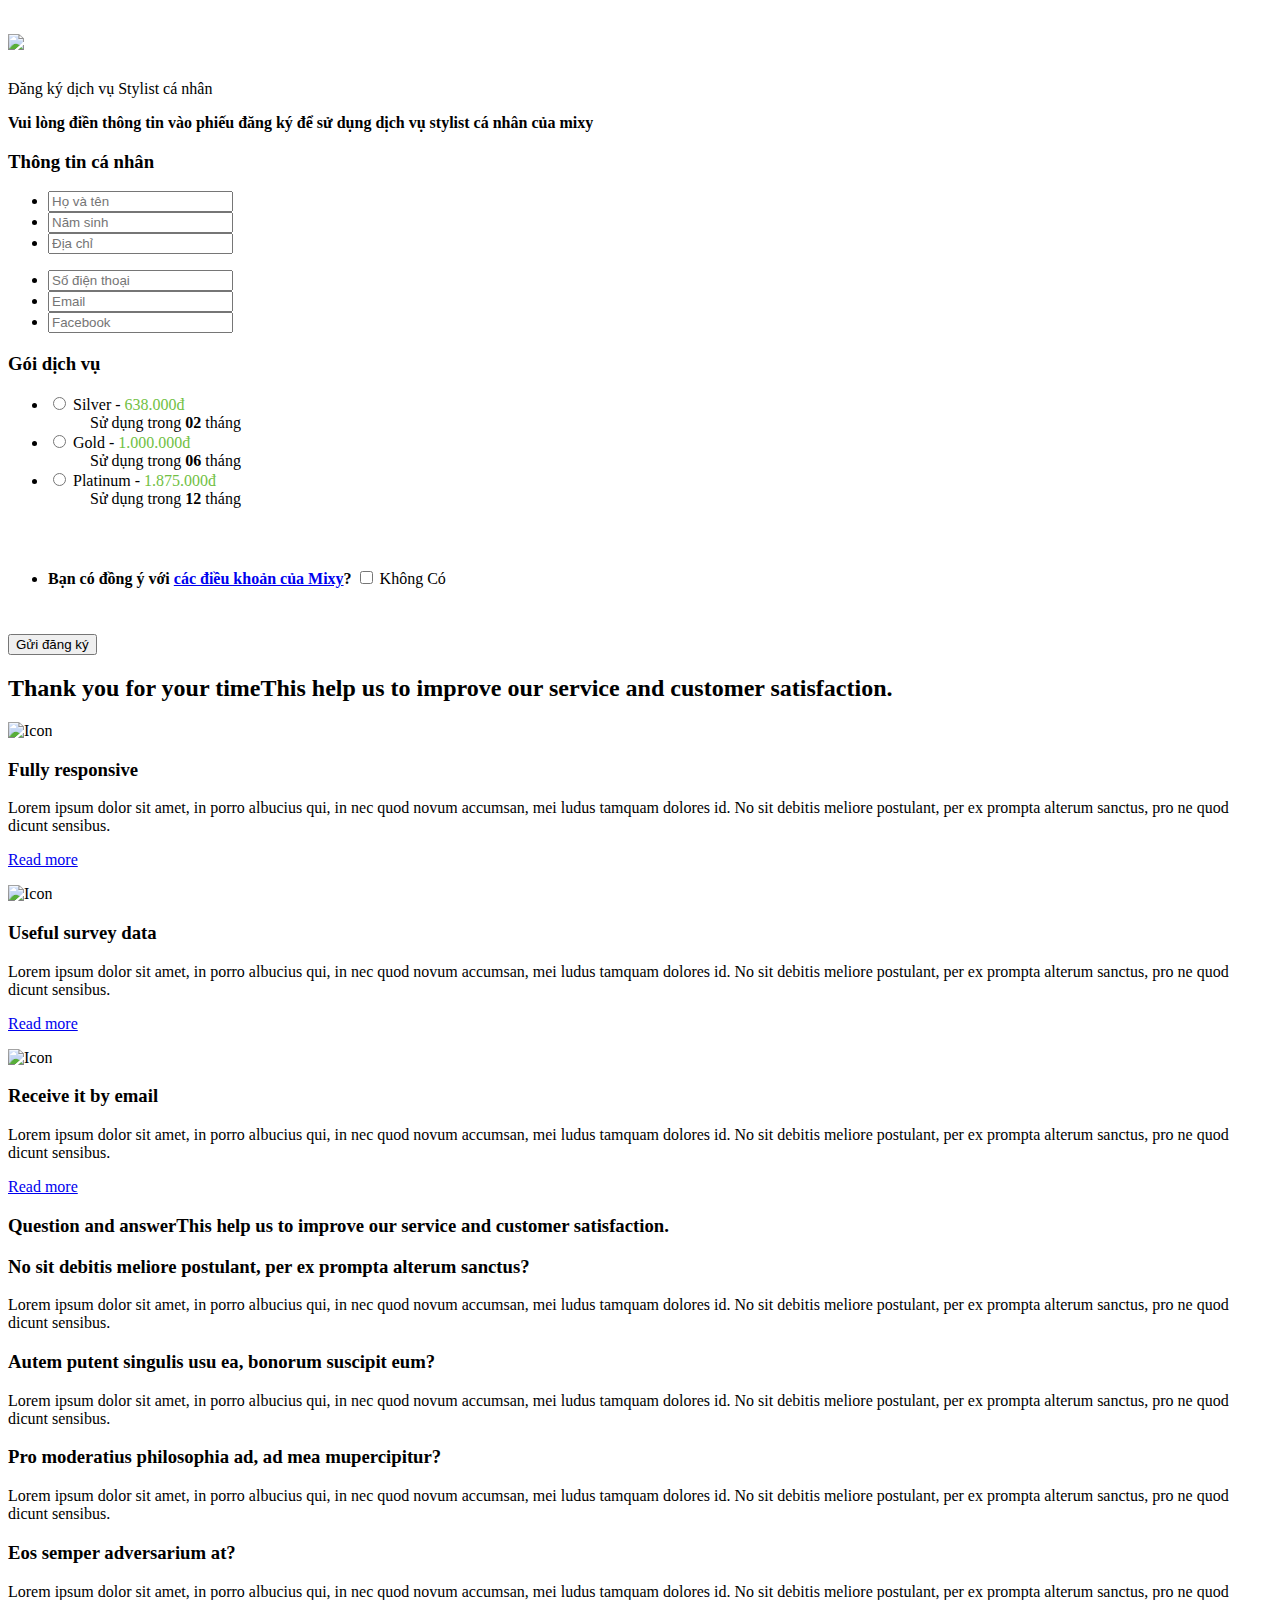
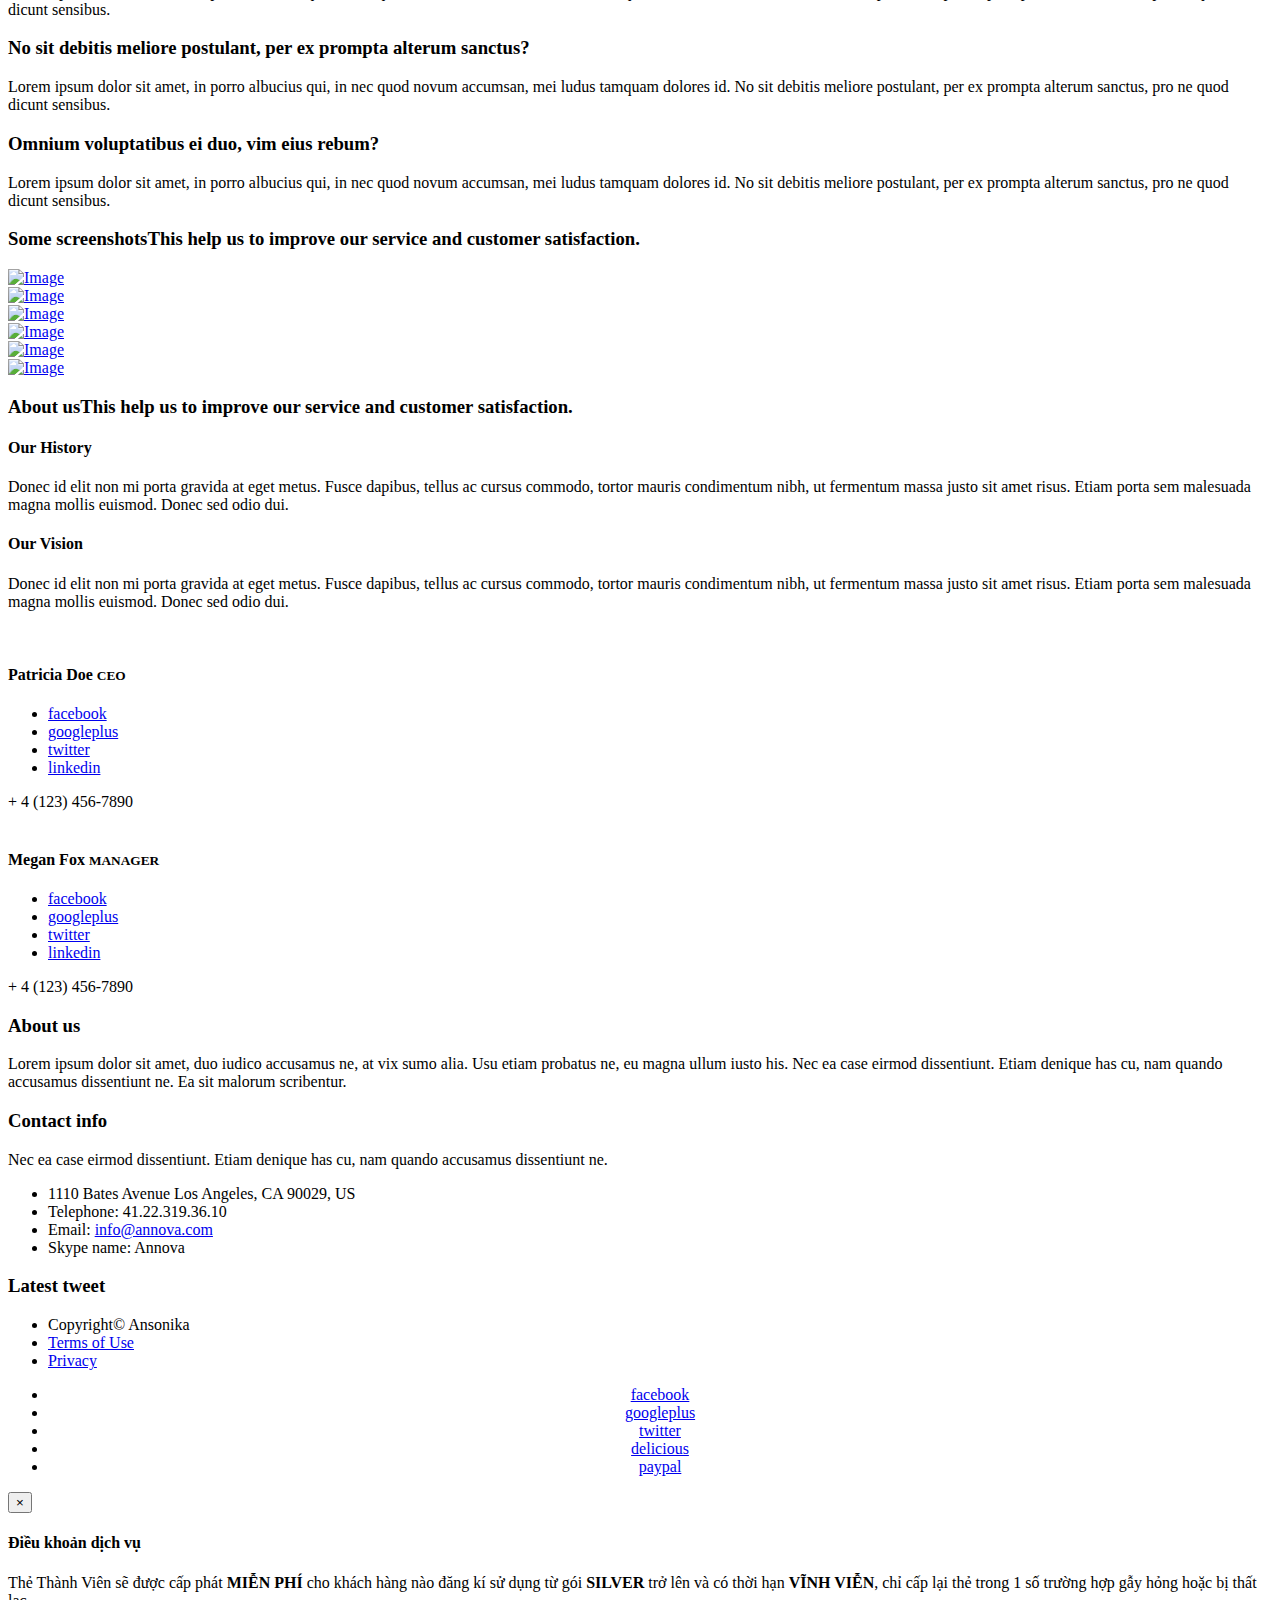
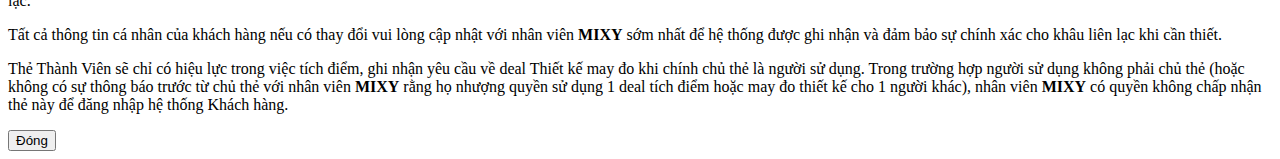
==== ps/index.html @ 6871afe8 "updated field name attribute" ====
<!DOCTYPE html>
<!--[if IE 8 ]><html class="ie ie8" lang="en"> <![endif]-->
<!--[if IE 9 ]><html class="ie ie9" lang="en"> <![endif]-->
<html lang="en">
<!--<![endif]-->
<head>

<!-- Basic Page Needs -->
<meta charset="utf-8">
<title>Mixy Personal Stylist Service</title>
<meta name="description" content="">
<meta name="author" content="Ansonika">

<!-- Favicons-->
<link rel="shortcut icon" href="img/favicon.ico" type="image/x-icon"/>
<link rel="apple-touch-icon" type="image/x-icon" href="img/apple-touch-icon-57x57-precomposed.png">
<link rel="apple-touch-icon" type="image/x-icon" sizes="72x72" href="img/apple-touch-icon-72x72-precomposed.png">
<link rel="apple-touch-icon" type="image/x-icon" sizes="114x114" href="img/apple-touch-icon-114x114-precomposed.png">
<link rel="apple-touch-icon" type="image/x-icon" sizes="144x144" href="img/apple-touch-icon-144x144-precomposed.png">

<!-- Mobile Specific Metas -->
<meta name="viewport" content="width=device-width, initial-scale=1.0">

<!-- CSS -->
<link href="css/bootstrap.css" rel="stylesheet">
<link href="css/style.css" rel="stylesheet">
<link href="font-awesome/css/font-awesome.css" rel="stylesheet" >
<link href="css/socialize-bookmarks.css" rel="stylesheet">
<link href="js/fancybox/source/jquery.fancybox.css" rel="stylesheet">
<link href="check_radio/skins/square/aero.css" rel="stylesheet">

<!-- Toggle Switch -->
<link rel="stylesheet" href="css/jquery.switch.css">

<!-- Owl Carousel Assets -->
<link href="css/owl.carousel.css" rel="stylesheet">
<link href="css/owl.theme.css" rel="stylesheet">

<!-- Google web font -->
<link href='http://fonts.googleapis.com/css?family=Open+Sans:400,600,700,800,300' rel='stylesheet' type='text/css'>

<!--[if lt IE 9]>
<script src="http://html5shim.googlecode.com/svn/trunk/html5.js"></script>
<![endif]-->

<!-- Jquery -->
<script src="js/jquery-1.10.2.min.js"></script>
<script src="js/jquery-ui-1.8.22.min.js"></script>

<!-- Wizard-->
<script src="js/jquery.wizard.js"></script>

<!-- Radio and checkbox styles -->
<script src="check_radio/check.min.js"></script>

<!-- HTML5 and CSS3-in older browsers-->
<script src="js/modernizr.custom.17475.js"></script>

<!-- Support media queries for IE8 -->
<script src="js/respond.min.js"></script>
<script type="text/javascript">
  var _gaq = _gaq || [];
  _gaq.push(['_setAccount', 'UA-11097556-8']);
  _gaq.push(['_trackPageview']);

  (function() {
    var ga = document.createElement('script'); ga.type = 'text/javascript'; ga.async = true;
    ga.src = ('https:' == document.location.protocol ? 'https://ssl' : 'http://www') + '.google-analytics.com/ga.js';
    var s = document.getElementsByTagName('script')[0]; s.parentNode.insertBefore(ga, s);
  })();
</script>

</head>

<body>

<section id="top-area">
	
        	
            <div class="container">
             <div class="row">
                 <div class="col-md-12 main-title">
                 <h1><img src="img/logo.png"></h1>
                <p>Đăng ký dịch vụ Stylist cá nhân</p>
                </div>
       		</div>
            </div>
 </section>   

<section class="container" id="main">

<!-- Start Survey container -->
<div id="survey_container">

	<div id="top-wizard">
		<strong>Vui lòng điền thông tin vào phiếu đăng ký để sử dụng dịch vụ stylist cá nhân của mixy</strong>
		<!-- <div id="progressbar"></div> -->
		<div class="shadow"></div>
	</div><!-- end top-wizard -->
    
	<form name="mixy-form" action="http://formspree.io/info@mixy.vn" method="POST">
		<input type="hidden" name="_subject" value="Đăng ký dịch vụ Stylist cá nhân" />
		<input type="text" name="_gotcha" style="display:none" />
		<div id="middle-wizard">
			<div class="mixy-step">
				<div class="row">
					<h3 class="col-md-10">Thông tin cá nhân</h3>
					<div class="col-md-6">
						<ul class="data-list">
							<li>
								<input type="text" name="Họ và tên" class="required form-control" placeholder="Họ và tên">
							</li>
							<li>
								<input type="number" name="yearOfBirth" class="required form-control" placeholder="Năm sinh">
							</li>
							<li>
								<input type="text" name="address" class="required form-control" placeholder="Địa chỉ">
							</li>
						</ul>
					</div><!-- end col-md-6 -->
                    
					<div class="col-md-6">
						<ul class="data-list">
							<li>
								<input type="text" name="phoneNumber" class="required form-control" placeholder="Số điện thoại">
							</li>
							<li>
								<input type="email" name="email" class="required form-control" placeholder="Email">
							</li>
							<li>
								<input type="text" name="facebook" class="required form-control" placeholder="Facebook">
							</li>
						</ul>
					</div><!-- end col-md-6 -->
				</div><!-- end row -->

				<div class="row" style="margin-top:20px">
					<h3 class="col-md-10">Gói dịch vụ</h3>
					<div class="col-md-12">
						<ul class="data-list floated clearfix" id="package-picker">
							<li>
								<input name="package" type="radio" class="required check_radio" value="SILVER">
								<label class="label_gender"> Silver - <span style="color:#71bf44">638.000đ</span></label>
								<br/>
								<span style="margin-left:42px">Sử dụng trong <strong>02</strong> tháng</span>
							</li>
							<li>
								<input name="package" type="radio" class="required check_radio" value="GOLD">
								<label class="label_gender"> Gold - <span style="color:#71bf44">1.000.000đ</span></label>
								<br/>
								<span style="margin-left:42px">Sử dụng trong <strong>06</strong> tháng</span>
							</li>
							<li>
								<input name="package" type="radio" class="required check_radio" value="PLATINUM">
								<label class="label_gender"> Platinum - <span style="color:#71bf44">1.875.000đ</span></label>
								<br/>
								<span style="margin-left:42px">Sử dụng trong <strong>12</strong> tháng</span>
							</li>
						</ul>
					</div>
				</div><!-- end row -->
                
				<div class="row" style="margin-top:60px">
					<div class="col-md-6 col-md-offset-3">
						<ul class="data-list" id="terms">
							<li>
                            <strong>Bạn có đồng ý với <a href="#" data-toggle="modal" data-target="#terms-txt">các điều khoản của Mixy</a>?</strong>
                            <label class="switch-light switch-ios ">
                                    <input type="checkbox" name="terms" class="required fix_ie8" value="yes">
                                    <span>
                                        <span class="ie8_hide">Không</span>
                                        <span>Có</span>
                                    </span>
                                    <a></a>
                                </label>
							</li>
						</ul>
					</div>
				</div>

				<div class="row" id="complete">
					<div class="col-md-12">
						<button type="button" name="submit-mixy-form" class="button" style="margin-top:30px">Gửi đăng ký</button>
					</div>
				</div><!-- end submit step -->
                
			</div><!-- end step-->
            
		</div><!-- end middle-wizard -->
	</form>
    
</div><!-- end Survey container -->

<div class="row">
	<div class="col-md-12">
		<h2>Thank you for your time<span>This help us to improve our service and customer satisfaction.</span></h2>
	</div>
</div><!-- end row -->

<div class="row">

	<div class="col-md-4 col-sm-4 add_bottom_30 box">
		<p><img src="img/icon-1.png" alt="Icon"></p>
		<h3>Fully responsive</h3>
		<p>
			Lorem ipsum dolor sit amet, in porro albucius qui, in nec quod novum accumsan, mei ludus tamquam dolores id. No sit debitis meliore postulant, per ex prompta alterum sanctus, pro ne quod dicunt sensibus.
		</p>
		<a href="#" title="read more" class="button_medium_2">Read more</a>
	</div>
    
	<div class="col-md-4 col-sm-4 add_bottom_30 box">
		<p><img src="img/icon-2.png" alt="Icon"></p>
		<h3>Useful survey data</h3>
		<p>
			Lorem ipsum dolor sit amet, in porro albucius qui, in nec quod novum accumsan, mei ludus tamquam dolores id. No sit debitis meliore postulant, per ex prompta alterum sanctus, pro ne quod dicunt sensibus.
		</p>
		<a href="#" title="read more" class="button_medium_2">Read more</a>
	</div>
    
	<div class="col-md-4 col-sm-4 add_bottom_30 box">
		<p><img src="img/icon-3.png" alt="Icon"></p>
		<h3>Receive it by email</h3>
		<p>
			Lorem ipsum dolor sit amet, in porro albucius qui, in nec quod novum accumsan, mei ludus tamquam dolores id. No sit debitis meliore postulant, per ex prompta alterum sanctus, pro ne quod dicunt sensibus.
		</p>
		<a href="#" title="read more" class="button_medium_2">Read more</a>
	</div>
    
</div><!-- end row -->

<div class="divider"></div>

<div class="row">
	<div class="col-md-12">
		<h3>Question and answer<span>This help us to improve our service and customer satisfaction.</span></h3>
	</div>
</div><!-- end row -->

<div class="row">

	<div class="col-md-4">
		<div class="question_box">
			<h3>No sit debitis meliore postulant, per ex prompta alterum sanctus?</h3>
			<p>
				Lorem ipsum dolor sit amet, in porro albucius qui, in nec quod novum accumsan, mei ludus tamquam dolores id. No sit debitis meliore postulant, per ex prompta alterum sanctus, pro ne quod dicunt sensibus.
			</p>
		</div>
	</div>
    
	<div class="col-md-4">
		<div class="question_box">
			<h3>Autem putent singulis usu ea, bonorum suscipit eum?</h3>
			<p>
				Lorem ipsum dolor sit amet, in porro albucius qui, in nec quod novum accumsan, mei ludus tamquam dolores id. No sit debitis meliore postulant, per ex prompta alterum sanctus, pro ne quod dicunt sensibus.
			</p>
		</div>
	</div>
    
	<div class="col-md-4">
		<div class="question_box">
			<h3>Pro moderatius philosophia ad, ad mea mupercipitur?</h3>
			<p>
				Lorem ipsum dolor sit amet, in porro albucius qui, in nec quod novum accumsan, mei ludus tamquam dolores id. No sit debitis meliore postulant, per ex prompta alterum sanctus, pro ne quod dicunt sensibus.
			</p>
		</div>
	</div>
    
</div><!-- end row -->

<div class="row">

	<div class="col-md-4">
		<div class="question_box">
			<h3> Eos semper adversarium at?</h3>
			<p>
				Lorem ipsum dolor sit amet, in porro albucius qui, in nec quod novum accumsan, mei ludus tamquam dolores id. No sit debitis meliore postulant, per ex prompta alterum sanctus, pro ne quod dicunt sensibus.
			</p>
		</div>
	</div>
    
	<div class="col-md-4">
		<div class="question_box">
			<h3>No sit debitis meliore postulant, per ex prompta alterum sanctus?</h3>
			<p>
				Lorem ipsum dolor sit amet, in porro albucius qui, in nec quod novum accumsan, mei ludus tamquam dolores id. No sit debitis meliore postulant, per ex prompta alterum sanctus, pro ne quod dicunt sensibus.
			</p>
		</div>
	</div>
    
	<div class="col-md-4">
		<div class="question_box">
			<h3>Omnium voluptatibus ei duo, vim eius rebum?</h3>
			<p>
				Lorem ipsum dolor sit amet, in porro albucius qui, in nec quod novum accumsan, mei ludus tamquam dolores id. No sit debitis meliore postulant, per ex prompta alterum sanctus, pro ne quod dicunt sensibus.
			</p>
		</div>
	</div>
    
</div><!-- end row -->

<div class="divider"></div>

<div class="row">
	<div class="col-md-12">
		<h3>Some screenshots<span>This help us to improve our service and customer satisfaction.</span></h3>
	</div>
</div><!-- end row -->

<div class="row">
	<div class="col-md-12">
    
		<div id="owl-demo">
			<div class="item">
				<a href="img/carousel/1.jpg" class="fancybox"><img src="img/carousel/1.jpg" alt="Image"></a>
			</div>
			<div class="item">
				<a href="img/carousel/2.jpg" class="fancybox"><img src="img/carousel/2.jpg" alt="Image"></a>
			</div>
			<div class="item">
				<a href="img/carousel/3.jpg" class="fancybox"><img src="img/carousel/3.jpg" alt="Image"></a>
			</div>
			<div class="item">
				<a href="img/carousel/4.jpg" class="fancybox" ><img src="img/carousel/4.jpg" alt="Image"></a>
			</div>
			<div class="item">
				<a href="img/carousel/5.jpg" class="fancybox" ><img src="img/carousel/5.jpg" alt="Image"></a>
			</div>
			<div class="item">
				<a href="img/carousel/1.jpg" class="fancybox" ><img src="img/carousel/1.jpg" alt="Image"></a>
			</div>
		</div>
        
	</div><!-- end col-md-12 -->
</div><!-- end row -->

<div class="divider"></div>

<div class="row">
	<div class="col-md-12">
		<h3>About us<span>This help us to improve our service and customer satisfaction.</span></h3>
	</div>
</div><!-- end row -->

<div class="row">

	<div class="col-md-6">
		<h4>Our History</h4>
		<p>
			 Donec id elit non mi porta gravida at eget metus. Fusce dapibus, tellus ac cursus commodo, tortor mauris condimentum nibh, ut fermentum massa justo sit amet risus. Etiam porta sem malesuada magna mollis euismod. Donec sed odio dui.
		</p>
		<h4>Our Vision</h4>
		<p>
			 Donec id elit non mi porta gravida at eget metus. Fusce dapibus, tellus ac cursus commodo, tortor mauris condimentum nibh, ut fermentum massa justo sit amet risus. Etiam porta sem malesuada magna mollis euismod. Donec sed odio dui.
		</p>
	</div>
    
	<div class="col-md-3">
		<div class="thumbnail">
			<div class="project-item-image-container"><img src="img/team_1.jpg" alt=""/></div>
			<div class="caption">
				<div class="transit-to-top">
					<h4 class="p-title">Patricia Doe <small>CEO</small></h4>
						<div class="widget_nav_menu">
							<ul class="social-bookmarks team">
								<li class="facebook"><a href="#">facebook</a></li>
								<li class="googleplus"><a href="#">googleplus</a></li>
								<li class="twitter"><a href="#">twitter</a></li>
								<li class="linkedin"><a href="#">linkedin</a></li>
							</ul>
							<div class="phone-info"><i class="icon-phone-sign"></i> + 4 (123) 456-7890</div>
					</div><!-- transition top -->
				</div><!-- caption -->
			</div>
		</div>
	</div><!-- team  item -->
    
	<div class="col-md-3">
		<div class="thumbnail">
			<div class="project-item-image-container">
				<img src="img/team_2.jpg" alt=""/>
			</div>
			<div class="caption">
				<div class="transit-to-top">
					<h4 class="p-title">Megan Fox <small>MANAGER</small></h4>
						<div class="widget_nav_menu">
							<ul class="social-bookmarks team">
								<li class="facebook"><a href="#">facebook</a></li>
								<li class="googleplus"><a href="#">googleplus</a></li>
								<li class="twitter"><a href="#">twitter</a></li>
								<li class="linkedin"><a href="#">linkedin</a></li>
							</ul>
							<div class="phone-info">
								<i class="icon-phone-sign"></i> + 4 (123) 456-7890
							</div>
					</div><!-- transition top -->
				</div><!-- caption -->
			</div>
		</div>
	</div><!-- team  item -->
    
</div><!-- end row -->
</section><!-- end section main container -->
       
<footer>
	<section class="container">
	<div class="row">
    	<div class="col-md-4">
        	<h3>About us</h3>
            <p>Lorem ipsum dolor sit amet, duo iudico accusamus ne, at vix sumo alia. Usu etiam probatus ne, eu magna ullum iusto his. Nec ea case eirmod dissentiunt. Etiam denique has cu, nam quando accusamus dissentiunt ne. Ea sit malorum scribentur.</p>
        </div>
        
        <div class="col-md-4" id="contact">
        	<h3>Contact info</h3>
            <p>Nec ea case eirmod dissentiunt. Etiam denique has cu, nam quando accusamus dissentiunt ne. </p> 
                <ul>
                        <li><i class="icon-home"></i> 1110 Bates Avenue Los Angeles, CA 90029, US</li>
                        <li><i class="icon-phone"></i> Telephone: 41.22.319.36.10 </li>
                        <li><i class="icon-envelope"></i> Email: <a href="#">info@annova.com </a></li>
                        <li><i class="icon-skype"></i> Skype name: Annova</li>
                    </ul>    
        </div>
        
        <div class="col-md-4">
        	<h3>Latest tweet</h3>
            <div class="latest-tweets" data-number="10" data-username="ansonika" data-mode="fade" data-pager="false" data-nextselector=".tweets-next" data-prevselector=".tweets-prev" data-adaptiveheight="true"></div>
              <div class="tweet-control">
                <div class="tweets-prev"></div>
                <div class="tweets-next"></div>
              </div><!-- End .tweet-control -->
        </div>
        
    </div><!-- end row -->
  	</section>
    
    <section id="footer_2">
    <div class="container">
    <div class="row">
    	<div class="col-md-6">
                <ul id="footer-nav">
                	<li>Copyright© Ansonika </li>
                    <li><a href="#">Terms of Use</a></li>
                    <li><a href="#">Privacy</a></li>
                </ul>              
        </div>
            <div class="col-md-6" style="text-align:center">
                <ul class="social-bookmarks clearfix">
                    <li class="facebook"><a href="#">facebook</a></li>
                    <li class="googleplus"><a href="#">googleplus</a></li>
                    <li class="twitter"><a href="#">twitter</a></li>
                    <li class="delicious"><a href="#">delicious</a></li>
                    <li class="paypal"><a href="#">paypal</a></li>
                </ul>
            </div>
        </div>
		</div>
    </section>

</footer> 

<!-- Modal About -->
<div class="modal fade" id="terms-txt" tabindex="-1" role="dialog" aria-labelledby="termsLabel" aria-hidden="true">
  <div class="modal-dialog">
    <div class="modal-content">
      <div class="modal-header">
        <button type="button" class="close" data-dismiss="modal" aria-hidden="true">&times;</button>
        <h4 class="modal-title" id="termsLabel">Điều khoản dịch vụ</h4>
      </div>
      <div class="modal-body">
        <p>Thẻ Thành Viên sẽ được cấp phát <strong>MIỄN PHÍ</strong> cho khách hàng nào đăng kí sử dụng từ gói <strong>SILVER</strong> trở lên và có thời hạn <strong>VĨNH VIỄN</strong>, chỉ cấp lại thẻ trong 1 số trường hợp gẫy hỏng hoặc bị thất lạc.</p>
		<p>Tất cả thông tin cá nhân của khách hàng nếu có thay đổi vui lòng cập nhật với nhân viên <strong>MIXY</strong> sớm nhất để hệ thống được ghi nhận và đảm bảo sự chính xác cho khâu liên lạc khi cần thiết.	</p>
		<p>Thẻ Thành Viên sẽ chỉ có hiệu lực trong việc tích điểm, ghi nhận yêu cầu về deal Thiết kế may đo khi chính chủ thẻ là người sử dụng. Trong trường hợp người sử dụng không phải chủ thẻ (hoặc không có sự thông báo trước từ chủ thẻ với nhân viên <strong>MIXY</strong> rằng họ nhượng quyền sử dụng 1 deal tích điểm hoặc may đo thiết kế cho 1 người khác), nhân viên <strong>MIXY</strong> có quyền không chấp nhận thẻ này để đăng nhập hệ thống Khách hàng.</p>
      </div>
      <div class="modal-footer">
        <button type="button" class="btn btn-default" data-dismiss="modal">Đóng</button>
      </div>
    </div><!-- /.modal-content -->
  </div><!-- /.modal-dialog -->
</div><!-- /.modal -->

<!-- OTHER JS --> 
<script src="js/jquery.validate.js"></script>
<script src="js/jquery.placeholder.js"></script>
<script src="js/jquery.tweet.min.js"></script>
<script src="js/jquery.bxslider.min.js"></script>
<script src="js/quantity-bt.js"></script>
<script src="js/bootstrap.min.js"></script>
<!-- <script src="js/retina.js"></script> -->
<script src="js/owl.carousel.min.js"></script>
<script src="js/functions.js"></script>

<!-- FANCYBOX -->
<script  src="js/fancybox/source/jquery.fancybox.pack.js" type="text/javascript"></script> 
<script src="js/fancybox/source/helpers/jquery.fancybox-media.js" type="text/javascript"></script> 
<script src="js/fancy_func.js" type="text/javascript"></script> 

</body>
</html>
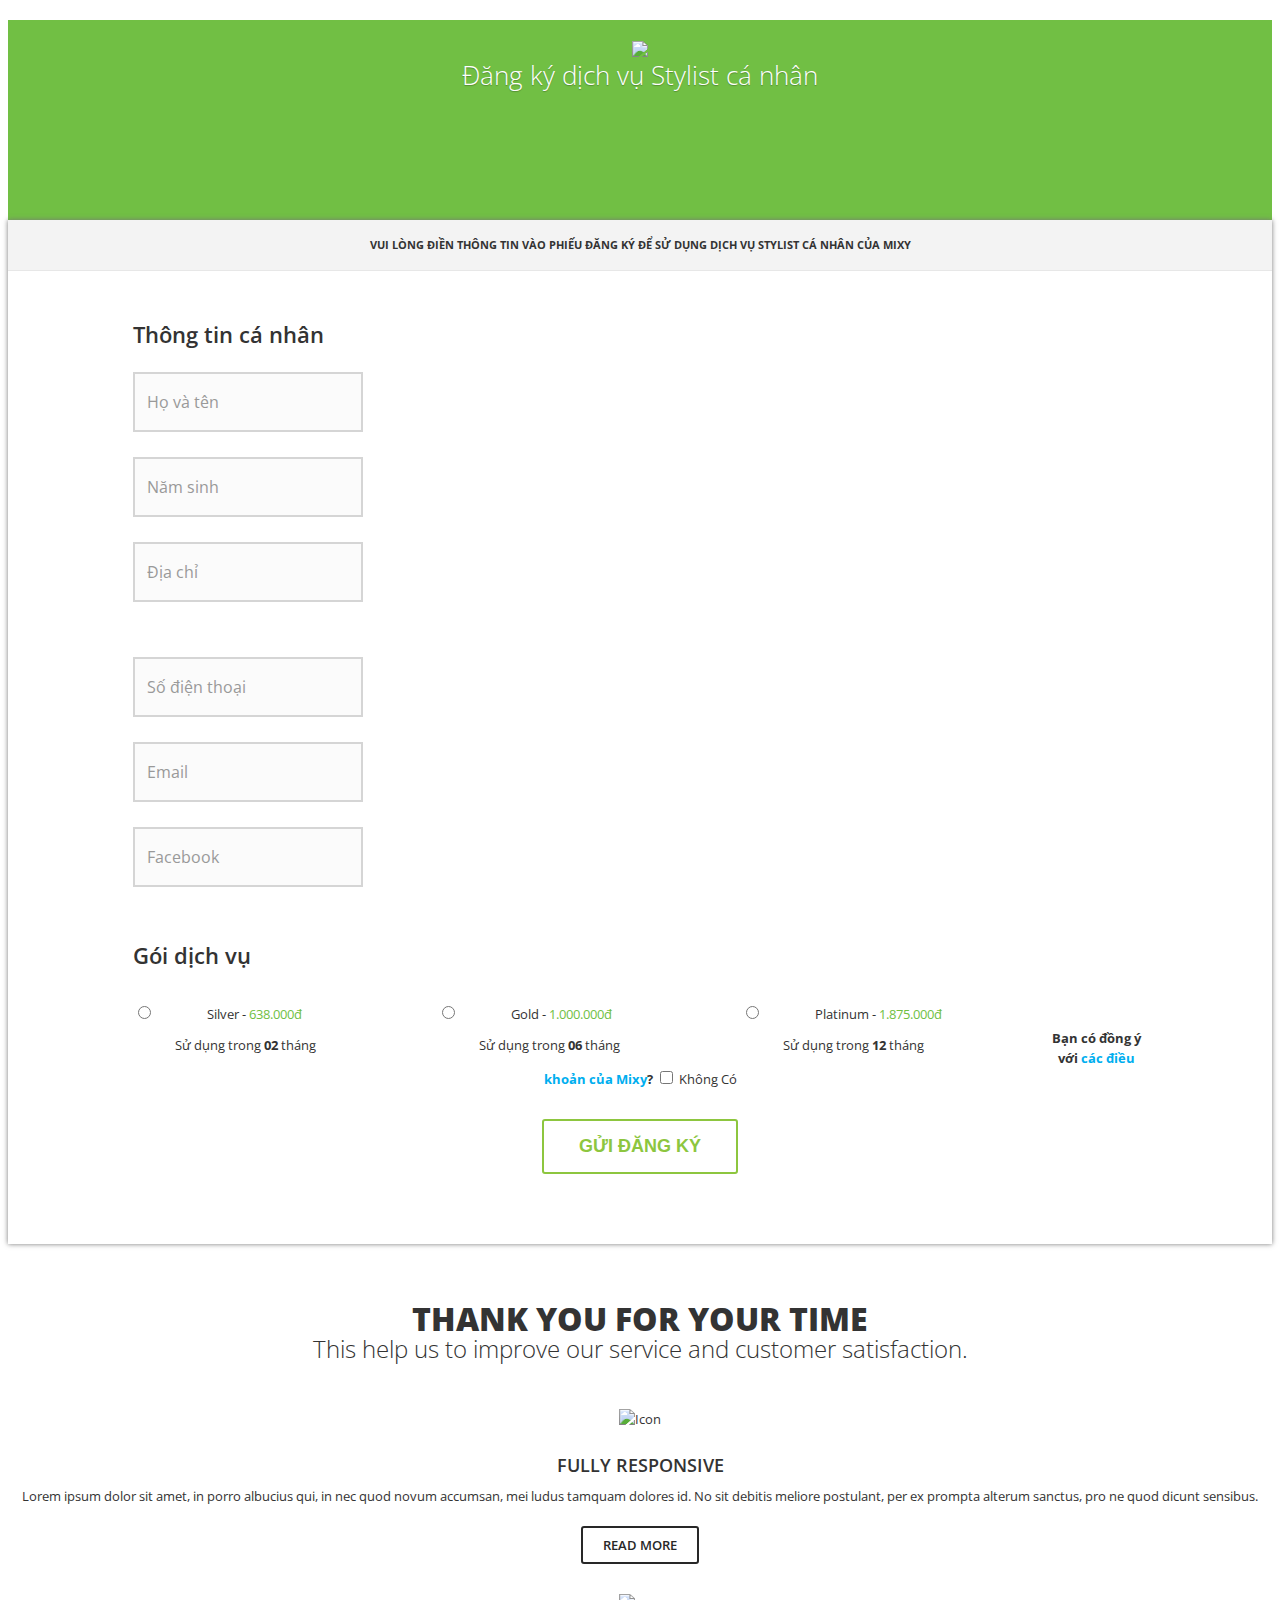
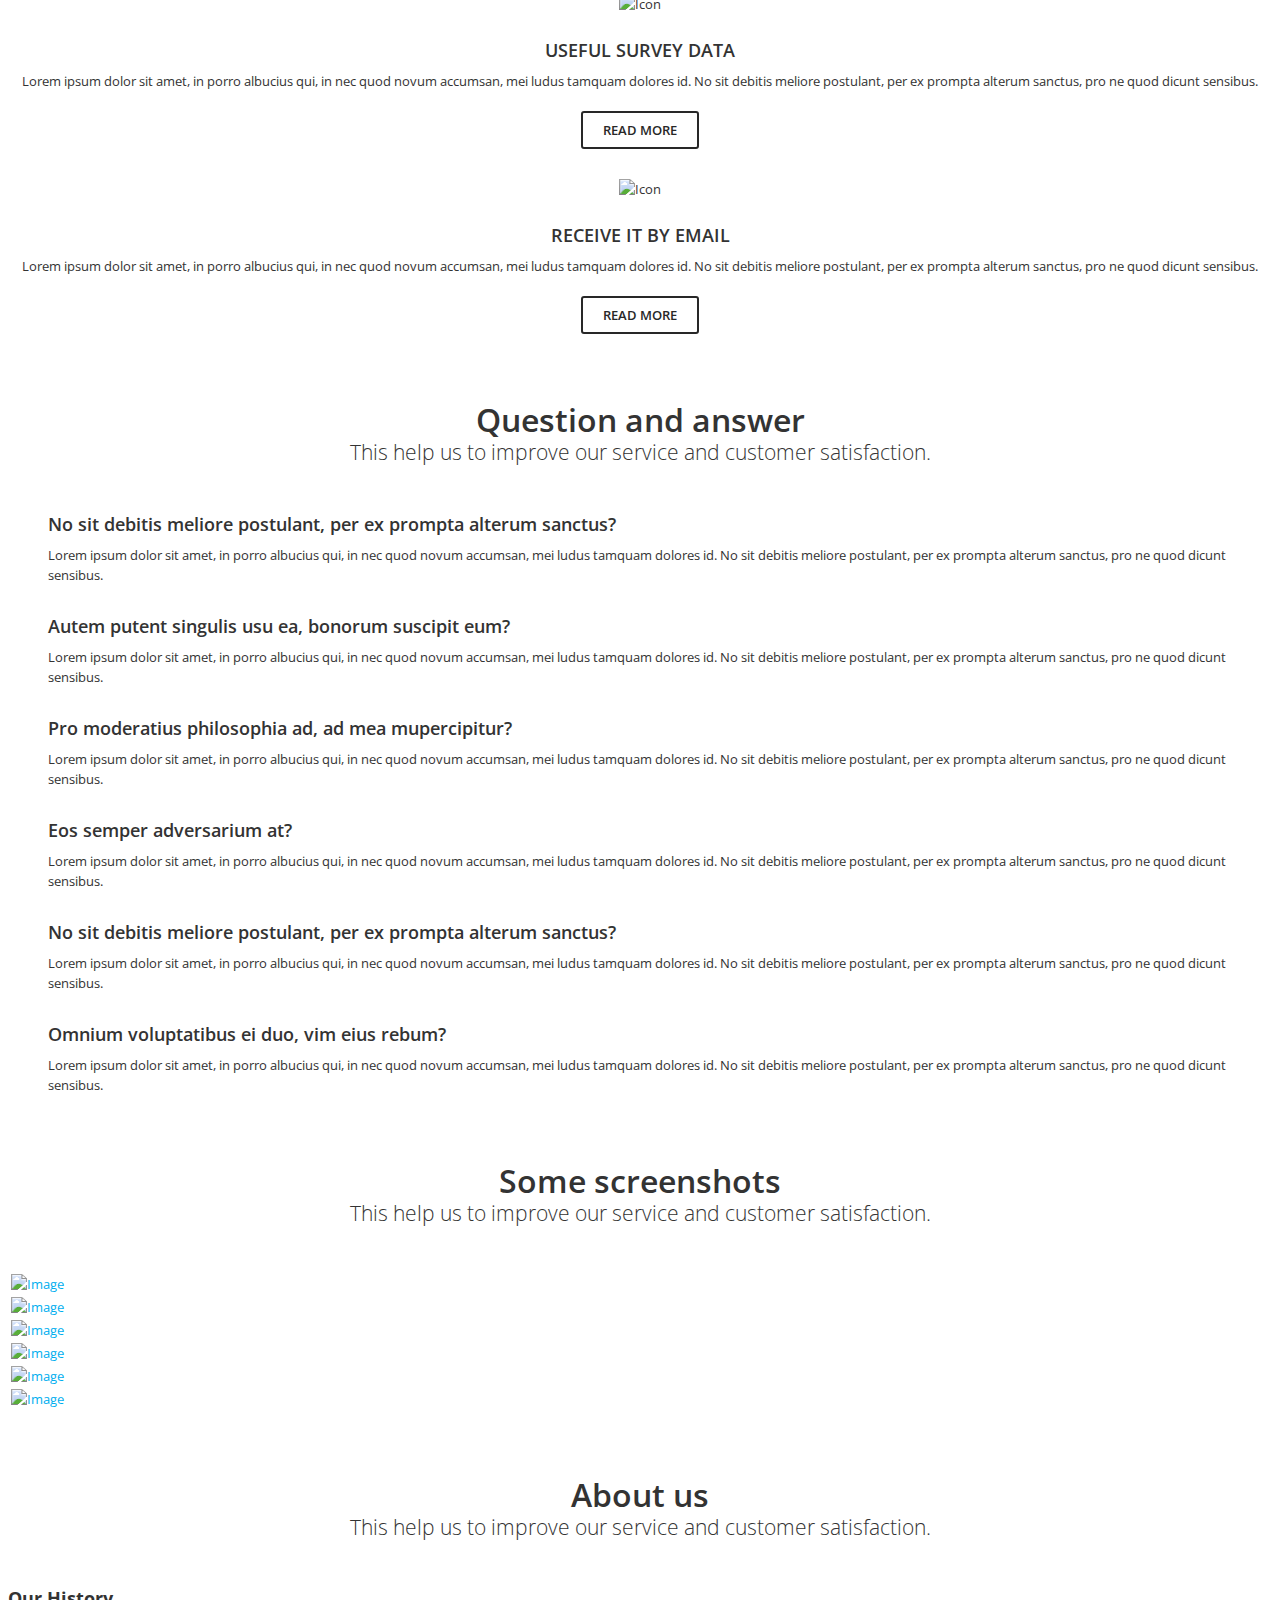
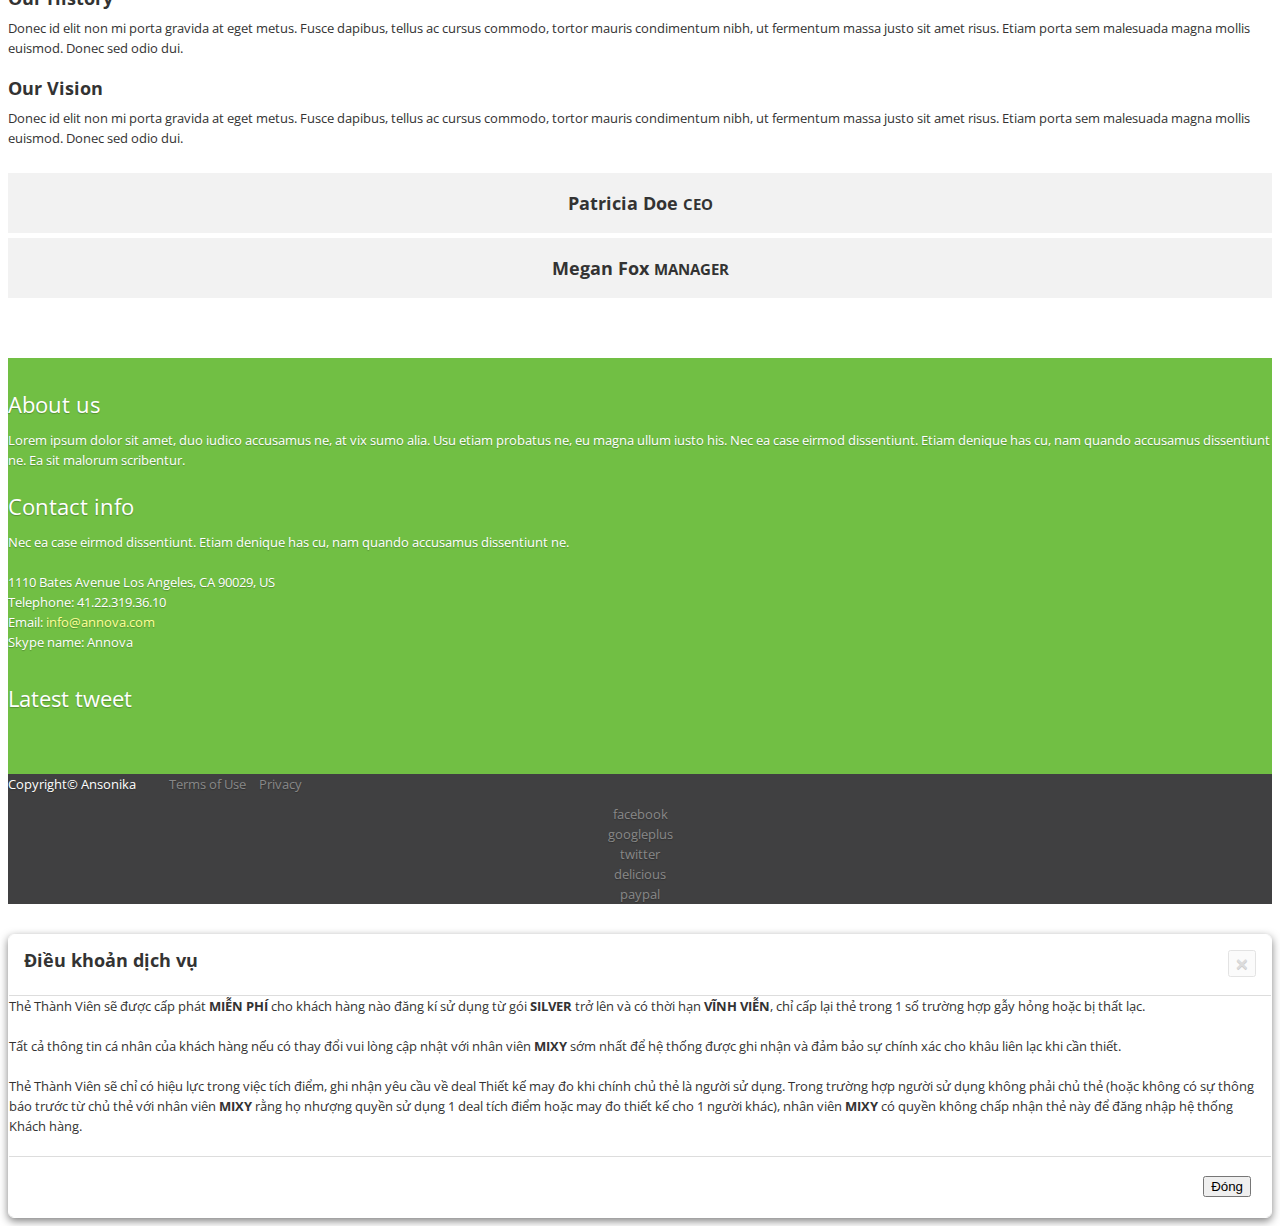
==== commit 56a130e4: "fixed button tap on iphone" ====
--- a/ps/index.html
+++ b/ps/index.html
@@ -101,6 +101,7 @@
 	<form name="mixy-form" action="http://formspree.io/info@mixy.vn" method="POST">
 		<input type="hidden" name="_subject" value="Đăng ký dịch vụ Stylist cá nhân" />
 		<input type="text" name="_gotcha" style="display:none" />
+		<input type="hidden" name="_next" value="http://mixy.vn/ps/done.html" />
 		<div id="middle-wizard">
 			<div class="mixy-step">
 				<div class="row">
@@ -111,10 +112,10 @@
 								<input type="text" name="Họ và tên" class="required form-control" placeholder="Họ và tên">
 							</li>
 							<li>
-								<input type="number" name="yearOfBirth" class="required form-control" placeholder="Năm sinh">
-							</li>
-							<li>
-								<input type="text" name="address" class="required form-control" placeholder="Địa chỉ">
+								<input type="number" name="Năm sinh" class="required form-control" placeholder="Năm sinh">
+							</li>
+							<li>
+								<input type="text" name="Địa chỉ" class="required form-control" placeholder="Địa chỉ">
 							</li>
 						</ul>
 					</div><!-- end col-md-6 -->
@@ -122,13 +123,13 @@
 					<div class="col-md-6">
 						<ul class="data-list">
 							<li>
-								<input type="text" name="phoneNumber" class="required form-control" placeholder="Số điện thoại">
+								<input type="text" name="Số điện thoại" class="required form-control" placeholder="Số điện thoại">
 							</li>
 							<li>
 								<input type="email" name="email" class="required form-control" placeholder="Email">
 							</li>
 							<li>
-								<input type="text" name="facebook" class="required form-control" placeholder="Facebook">
+								<input type="text" name="Facebook" class="required form-control" placeholder="Facebook">
 							</li>
 						</ul>
 					</div><!-- end col-md-6 -->
@@ -139,19 +140,19 @@
 					<div class="col-md-12">
 						<ul class="data-list floated clearfix" id="package-picker">
 							<li>
-								<input name="package" type="radio" class="required check_radio" value="SILVER">
+								<input name="Gói dịch vụ" type="radio" class="required check_radio" value="SILVER">
 								<label class="label_gender"> Silver - <span style="color:#71bf44">638.000đ</span></label>
 								<br/>
 								<span style="margin-left:42px">Sử dụng trong <strong>02</strong> tháng</span>
 							</li>
 							<li>
-								<input name="package" type="radio" class="required check_radio" value="GOLD">
+								<input name="Gói dịch vụ" type="radio" class="required check_radio" value="GOLD">
 								<label class="label_gender"> Gold - <span style="color:#71bf44">1.000.000đ</span></label>
 								<br/>
 								<span style="margin-left:42px">Sử dụng trong <strong>06</strong> tháng</span>
 							</li>
 							<li>
-								<input name="package" type="radio" class="required check_radio" value="PLATINUM">
+								<input name="Gói dịch vụ" type="radio" class="required check_radio" value="PLATINUM">
 								<label class="label_gender"> Platinum - <span style="color:#71bf44">1.875.000đ</span></label>
 								<br/>
 								<span style="margin-left:42px">Sử dụng trong <strong>12</strong> tháng</span>
--- a/ps/css/style.css
+++ b/ps/css/style.css
@@ -0,0 +1,887 @@
+/*
+Theme Name: PLANO SURVEY
+Theme URI: http://www.ansonika.com/plano/
+Version: 1.0
+Author: Ansonika
+Author URI: http://themeforest.net/user/Ansonika/
+
+CSS STRUCTURE:
+
+1. SITE STRUCTURE and TYPOGRAPHY
+2. CONTENT
+3. FORMS
+4. COMMON
+5. MEDIA QUERIES
+
+/*============================================================================================*/
+/* 1.  SITE STRUCTURE and TYPOGRAPHY */
+/*============================================================================================*/
+body {
+	background:#fff;
+	font:13px/20px 'Open Sans', Arial, sans-serif;
+	color: #333;
+	-webkit-font-smoothing: antialiased !important;
+}
+/** Typography **/
+h1,
+h2,
+h3,
+h3,
+h4,
+h5,
+h6 {
+  margin: 0 0 10px 0;
+  font-family: inherit;
+  font-weight: bold;
+  line-height: 20px;
+  color: inherit;
+  text-rendering: optimizelegibility;
+  font-family: 'Open Sans', Arial, sans-serif;
+}
+h1,h2 {
+	text-transform:uppercase;
+	font-weight:800;
+	text-align:center;
+}
+.main-title {
+	text-shadow: 0 1px 1px rgba(0, 0, 0, 0.25);
+	color:#fff;
+}
+.main-title h1{
+	font-size:44px;
+	line-height:40px;
+	margin-top:20px;
+}
+.main-title p {
+	font-size:26px;
+	font-weight:300;
+	margin-top:-5px;
+	text-align:center;
+}
+h2 {
+  font-size: 32px;
+  line-height:30px;
+  margin-bottom:45px;
+}
+h2 span{
+  font-size: 24px;
+  font-weight:300;
+  text-transform:none;
+  display:block;
+}
+h3 {
+  font-size: 32px;
+  font-weight:600;
+  text-align:center;
+  line-height:32px;
+  margin-bottom:45px;
+}
+h3 span {
+  font-size: 21px;
+  font-weight:300;
+  display:block;
+}
+.mixy-step h3 {
+	text-transform:none;
+	font-size:22px;
+	line-height:26px;
+	font-weight:600;
+	margin-bottom:25px;
+	text-align:left;
+}
+.box h3 {
+	font-size:18px;
+	text-transform:uppercase;
+	margin-bottom:5px;
+}
+footer h3 {
+	text-transform:none;
+	font-weight:400;
+	text-align:left;
+	font-size:22px;
+	margin-bottom:10px;
+}
+.question_box h3 {
+	font-size:18px;
+	text-align:left;
+	line-height:22px;
+	margin-bottom:10px;
+}
+
+h4 {
+  font-size: 18px;
+  ine-height:22px;
+}
+
+h5 {
+  font-size: 14px;
+  line-height:14px;
+}
+footer h5 {
+	color:#555; 
+}
+h6 {
+  font-size: 12px;
+}
+p {
+  margin: 0 0 20px 0;
+}
+/** Lists **/
+ul,
+ol {
+  padding: 0;
+  margin: 0 0 30px 0;
+  list-style:none;
+}
+ul ul,
+ul ol,
+ol ol,
+ol ul {
+  margin-bottom: 0;
+}
+li {
+  line-height: 20px;
+}
+hr {
+  margin: 30px 0;
+  border: 0;
+  border-top: 1px solid #dfdfdf;
+}
+
+/** Links color **/
+a {
+  color: #00aeef;
+  text-decoration: none;
+  	-webkit-transition: all 0.2s ease;
+	transition: all 0.2s ease;
+}
+a:hover,
+a:focus {
+  color: #444;
+  text-decoration: none;
+}
+
+/** Buttons **/
+.button_medium {
+	border:none;
+	background:#282828;
+	color:#fff;
+	padding:7px 20px;
+	text-decoration:none; 
+	transition: background .5s ease; 
+	-moz-transition: background .5s ease; 
+	-webkit-transition: background .5s ease; 
+	-o-transition: background .5s ease; 
+	display:inline-block;
+	cursor:pointer;
+	font-weight:600;
+	text-transform:uppercase;
+	outline:none;
+}
+
+a.button_medium:hover, .button_medium:hover {background:#00aeef; color:#fff;}
+
+.button_medium_2 {
+	border:none;
+	-webkit-border-radius: 3px;
+	-moz-border-radius: 3px;
+	border-radius: 3px;
+	border:2px solid  #282828;
+	color:#282828;
+	padding:7px 20px;
+	text-decoration:none; 
+	transition: background .5s ease; 
+	-moz-transition: background .5s ease; 
+	-webkit-transition: background .5s ease; 
+	-o-transition: background .5s ease; 
+	display:inline-block;
+	cursor:pointer;
+	font-weight:600;
+	text-transform:uppercase;
+	outline:none;
+	background:#fff;
+}
+a.button_medium_2:hover {background:#00aeef; color:#fff; border:2px solid  #00aeef;}
+
+
+/** Wizard Buttons **/
+.backward, .forward {
+	border:none;
+	color:#fff;
+	padding:7px 20px;
+	text-decoration:none; 
+	transition: background .5s ease; 
+	-moz-transition: background .5s ease; 
+	-webkit-transition: background .5s ease; 
+	-o-transition: background .5s ease; 
+	display:inline-block;
+	cursor:pointer;
+	font-weight:600;
+	text-transform:uppercase;
+	outline:none;
+	background:#282828;
+	position:relative;
+   } 
+   
+.backward {padding:7px 20px 7px 30px;} 
+
+ button[disabled].backward, button[disabled].forward {
+	border:none;
+	background:#ccc;
+	outline:none;
+}
+
+.backward:before {
+	 content: "\f053"; 
+    font-family: FontAwesome;
+    text-decoration: inherit;
+    position: absolute;
+	font-weight:normal;
+    top: 8px;
+    left: 20px;
+	text-transform:none;
+	font-size:9px
+   } 
+ 
+.forward {padding:7px 30px 7px 20px;}  
+   .forward:before {
+	 content: "\f054"; 
+    font-family: FontAwesome;
+    text-decoration: inherit;
+    position: absolute;
+	font-weight:normal;
+    top: 8px;
+    right: 20px;
+	text-transform:none;
+	font-size:9px
+   } 
+   
+.backward:hover, .forward:hover {background:#00aeef; color:#fff;}
+
+
+/** Header ==================== **/
+#top-area {
+	background-color:#71bf44;
+	height: 500px;
+}
+header {
+	padding:10px 0;
+	width:100%;
+	background:url(../img/line_header.png) repeat-x left bottom;
+}
+#logo a{
+	text-indent:-99999px;
+	background: url(../img/logo.png) no-repeat 0 0;
+	display:block;
+	height:32px;
+	width:151px;
+}
+
+#top-nav ul{ float:right; margin:0; padding:0; margin-top:8px;  margin-right:-10px; font-weight:700; text-transform:uppercase;}
+#top-nav ul a { color:#fff; text-decoration:none;}
+#top-nav ul a:hover, #top-nav ul a#active{ color:#323232;}
+#top-nav ul li {float:left; padding-left:10px; margin-right:10px }
+#top-nav ul li:first-child{ background:none;}
+#top-nav ul li a#purchase { color: #fff200;}
+#top-nav ul li a#purchase:hover { color:#323232;}
+
+/* Button Responsive Menu*/
+.btn-responsive-menu{display: none;float: right;padding:5px;cursor:pointer;margin:  0px 20px 0 0;color: #fff;text-shadow: 0 -1px 0 rgba(0, 0, 0, 0.25);background:#333;-webkit-border-radius: 4px;-moz-border-radius: 4px;border-radius: 4px;}
+.bar {display: block; width:18px;height:2px; margin:5px; background:#fff; -webkit-border-radius: 1px;-moz-border-radius: 1px;border-radius: 1px;}
+.show{display:block!important}
+
+#main { padding-bottom:60px; }
+
+
+/** Footer ==================== **/
+footer {
+	width:100%;
+	background:#71bf44;
+	padding:30px 0 0 0;
+	color:#fff;
+	text-shadow: 0 1px 1px rgba(0, 0, 0, 0.25);
+}
+footer a{
+	color: #FF9;
+}
+#footer_2 {
+	width:100%;
+	background:#404041;
+}
+#footer_2 a {
+	color:#888;
+}
+#footer_2 a:hover {
+	color:#fff;
+}
+ul#footer-nav {
+	color:#fff;
+	margin: 25px 0 10px 0;
+	}
+ul#footer-nav li:first-child {
+	margin-right:30px;
+}
+ul#footer-nav li {
+	display:inline-block;
+	zoom:1;
+	margin-right:10px;
+}
+#copy {
+	padding:15px 0;
+	background-color:#f8f8f8;
+	font-size:11px;
+	text-align:center;
+}
+#contact {
+	background:url(../img/contact_map.png) no-repeat 90% 90px;
+}
+
+/*============================================================================================*/
+/* 2.  CONTENT */
+/*============================================================================================*/
+
+/** Form area ============================= **/
+#top-wizard {
+	text-align:center;
+	padding:15px 120px;
+	background-color:#f3f3f3;
+	border-bottom:1px solid #e7e7e7;
+	position:relative;
+	text-transform:uppercase;
+	font-size:11px;
+}
+.shadow {
+	width:100%;
+	height:6px;
+	position:absolute;
+	left:0;
+	bottom:-6px;
+	background:url(../img/shadow_top_form.png) no-repeat center top;
+}
+.ui-widget { }
+.ui-widget input, .ui-widget select, .ui-widget textarea, .ui-widget button {}
+.ui-widget-content { background: #fff; color: #222222; }
+.ui-widget-content a { color: #222222; }
+.ui-widget-header {background: #f68e56; }
+.ui-widget-header a { color: #222222; }
+.ui-progressbar { height:2em; text-align: left; }
+.ui-progressbar .ui-progressbar-value {margin: -1px; height:100%; }
+
+#survey_container {
+	background-color:#fff;
+	 box-shadow: 0 0 5px #777;
+	 margin-top:-300px;
+	 margin-bottom:60px;
+	 z-index:9;
+	 position:relative;
+}
+.ie8 #survey_container {
+	background-color:#fff;
+	border:1px solid #ddd;
+	 margin-top:-300px;
+	 margin-bottom:60px;
+	 z-index:9;
+	 position:relative;
+}
+#middle-wizard {
+	padding: 50px 125px 35px 125px;
+}
+#bottom-wizard {
+	text-align:center;
+	padding:15px 120px;
+	border-top:1px solid #e7e7e7;
+	background-color:#f3f3f3;
+}
+#complete{
+	text-align:center;
+	padding: 0 45px 35px 45px;
+}
+#complete h3{
+	text-align:center;
+	margin-bottom:40px
+}
+#complete i {
+	color:#cacaca;
+	margin: 0 0 10px 0;
+	font-size:160px;
+	padding:0;
+}
+#complete button{
+	-webkit-border-radius: 3px;
+	-moz-border-radius: 3px;
+	border-radius: 3px;
+	font-size:18px;
+	border:2px solid  #8dc63f;
+	color:#8dc63f;
+	padding:15px 35px;
+	text-decoration:none; 
+	transition: background .5s ease; 
+	-moz-transition: background .5s ease; 
+	-webkit-transition: background .5s ease; 
+	-o-transition: background .5s ease; 
+	display:inline-block;
+	cursor:pointer;
+	font-weight:600;
+	text-transform:uppercase;
+	outline:none;
+	background:#fff;
+}
+#complete button:hover{background:#00aeef; color:#fff; border:2px solid  #00aeef;}
+
+
+/** Featuers and Question boxes ============================= **/
+
+.box {text-align:center;}
+
+.box span {
+	font-size:100px;
+	color:#71bf44;
+	font-weight:800;
+	display:block;
+	margin:40px 0 43px 0 ;
+}
+.question_box {
+	padding-left:40px;
+	position:relative;
+	margin-bottom:30px;
+}
+.question_box:before {
+    content: "\f059"; 
+    font-family: FontAwesome;
+    font-style: normal;
+    font-weight: normal;
+    text-decoration: inherit;
+    font-size: 30px;
+    position: absolute;
+	color:#999;
+    top: 5px;
+    left: 0;
+}
+/* Team */
+.thumbnail{
+	border: none;
+	border-radius: 0px;
+	box-shadow: none;
+	display: block;
+	line-height: 0px;
+	-moz-border-radius: 0px;
+	-moz-box-shadow: none;
+	-moz-transition: all 0.2s ease-in-out;
+	o-transition: all 0.2s ease-in-out;
+	padding: 0px;
+	transition: all 0.2s ease-in-out;
+	-webkit-border-radius: 0px;
+	-webkit-box-shadow: none;
+	-webkit-transition: all 0.2s ease-in-out;
+}
+.caption {background: #f2f2f2;}
+.transit-to-top {
+	height: 60px;
+	overflow: hidden;
+	width: 100%;
+	cursor:pointer;
+}
+.transit-to-top h4 {
+	text-align:center;
+	moz-transition: all 0.3s ease-in-out;
+	o-transition: all 0.3s ease-in-out;
+	transition: all 0.3s ease-in-out;
+	-webkit-transition: all 0.3s ease-in-out;
+	margin:20px 0 0 0;
+	padding:0;
+}
+.thumbnail:hover h4{margin-top: -40px;}
+.p-title {
+	display: block;
+	height: 40px;
+	}
+.widget_nav_menu {	
+	min-height:100%;
+	height:100%;
+	text-align:center;	
+}
+.project-item-image-container {
+	border: none;
+	cursor: pointer;
+	height: 100%;
+	position: relative;
+	width: 100%;
+}
+.project-item-image-container:hover, .project-item :hover .project-item-image-container {
+	filter: alpha(opacity=100);
+	-moz-transition: background-color 0.2s ease-out, color 0.1s ease-out;
+	-ms-filter: "progid:DXImageTransform.Microsoft.Alpha(Opacity=100)";
+	opacity: 1;
+	-o-transition: background-color 0.2s ease-out, color 0.1s ease-out;
+	transition: background-color 0.2s ease-out, color 0.1s ease-out;
+	-webkit-transition: background-color 0.2s ease-out, color 0.1s ease-out;
+}
+.project-item-image-container > img {width: 100%!important;}
+.phone-info {
+	display: inline-block;
+	margin: 5px 0px 0 0;
+	width: 100%;
+	text-align:center;
+}
+ul.social-bookmarks.team {float:none; margin:0; padding:0; margin:auto; display:inline-block;}
+
+/* Carousel */
+    #owl-demo .item{
+    margin: 3px;
+    }
+    #owl-demo .item img{
+    display: block;
+    width: 100%;
+    height: auto;
+    }
+
+/*============================================================================================*/
+/* 3.  FORMS */
+/*============================================================================================*/
+.form-control::-moz-placeholder { color: #999; opacity:1;}
+.form-control::-webkit-input-placeholder {color: #999;}
+
+input.form-control, select.form-control, textarea.form-control {
+	background:none;
+	background-color:#fbfbfb;
+	border:2px solid #d5d5d5;
+	border-radius: 0;
+	 -webkit-appearance: none;
+	-webkit-border-radius: 0;
+	-moz-border-radius: 0;
+	-webkit-box-shadow: none;
+    box-shadow: none;
+    -webkit-transition: none;
+  	color: #999;
+	height:44px;
+	font-size:16px;
+	font-weight:400;
+	margin-bottom:25px;
+	font-family: 'Open Sans', Arial, sans-serif;
+	line-height: 1.428571429;
+	padding: 6px 12px;
+}
+input.form-control:focus, select.form-control:focus, textarea.form-control:focus  {
+  border-color:none;
+  outline: 0;
+  -webkit-box-shadow: none;
+  box-shadow: none;
+  color:#555;
+}
+
+/** Drop down select: ex Country select ==================== **/
+.styled-select select {
+   background: transparent;
+   width:107%;
+   padding: 5px;
+   padding-left:15px;
+   border: 0;
+   border-radius: 0;
+   height: 41px;
+   margin:0;
+  	font-weight:400;
+	-moz-appearance: window;
+    -webkit-appearance: none;
+    cursor: pointer;
+   }
+.styled-select {
+   width: 100%;
+      overflow:hidden;
+   height: 44px;
+   background: #fbfbfb url(../img/down_arrow_select.png) no-repeat  98% center ;
+	border:2px solid #d5d5d5;
+	margin-bottom:-5px;
+   } 
+   
+   .styled-select select::-ms-expand, .styled-select-2 select::-ms-expand {
+    display: none;
+	}
+  
+/** Floated inputs: ex the gender radio ==================== **/   
+ul.floated {
+	padding:0;
+	margin:0 0 0 0;
+   }   
+ul.floated li {
+	float:left;
+	margin:0; padding:0;
+	width:30%;
+   } 
+ label.label_gender {padding-left:50px; line-height:42px;}
+ 
+ ul.floated li#age {
+	 width:100px;
+	 margin-right:55px;
+   } 
+   
+ul.data-list li {position:relative; } 
+
+ul.data-list-2 li {
+	   position:relative;
+	   height:42px;
+	   margin-bottom:15px;
+	   width:100%;
+	   display:block;
+   }
+   
+ul.data-list-2 li label {
+	float:left;
+	margin-left:60px;
+	font-size:18px;
+	font-weight:400;
+	margin-top:9px;
+	line-height:22px;
+   }  
+
+ul.data-list#terms  {
+	font-weight:400;
+	line-height:22px;
+	margin:0;
+	padding:0;
+	text-align:center;
+   }  
+
+/** Quantity incrementer input==================== **/   
+.qty-buttons{ position:relative; width:100px; height:40px;  }
+input.qty { width:70px; }
+input.qtyminus, input.qtyplus, input.qtyplus:focus  { position:absolute; width:35px; height:23px; border: 2px solid #d5d5d5; outline:none; cursor:pointer;border-radius: 0;-webkit-appearance: none;-webkit-border-radius: 0;-moz-border-radius: 0;-webkit-box-shadow: none;box-shadow: none;-webkit-transition: none; }
+input.qtyplus { background:#fff url(../img/plus.png) no-repeat center center; right:0; top:0; text-indent:-9999px;  }
+input.qtyminus { background:#fff url(../img/minus.png) no-repeat center center; right:0; top:21px;  text-indent:-9999px; }
+.qty-buttons span { position:absolute; top:10px; display:block; width:220px; left:120px; font-weight:bold;}
+
+/** Errors validation styles and position ==================== **/   
+
+/** Common style**/   
+label.error{
+	font-size:11px;
+	position: absolute;
+	top:-28px;
+	right:-15px;
+	z-index:99;
+	height:25px;
+	line-height:25px;
+	background-color:#e34f4f;
+	color:#fff;
+	font-weight:normal;
+	padding:0 6px;
+   } 
+  label.error:after {
+	content: '';
+	position: absolute;
+	border-style: solid;
+	border-width: 0 6px 6px 0;
+	border-color: transparent #e34f4f;
+	display: block;
+	width: 0;
+	z-index: 1;
+	bottom: -6px;
+	left: 20%;
+   } 
+   
+.styled-select label.error{overflow:visible;}
+
+ul.floated li#age label.error {right:-15px;} 
+
+ul.floated li label.error{right:-50px;} 
+
+ul.data-list#terms li label.error {
+	left:45%;
+	display:inline-block;
+	width:80px;
+   } 
+
+/** Error styles for survey questions**/   
+ul.data-list-2 li label.error {
+	   	font-size:11px;
+	   	position: absolute;
+		top:-30px;
+		right:-10px;
+		margin:0;
+		z-index:99;
+		height:25px;
+		line-height:25px;
+		background-color:#e34f4f;
+		color:#fff;
+		font-weight:normal;
+		padding:0 6px;
+   } 
+   
+  /** Update version 1.6**/     
+input#website {display: none; }
+
+/*============================================================================================*/
+/* 4.  COMMON */
+/*============================================================================================*/
+/* twitter feed*/
+.tweets-next, .tweets-prev{
+	display: inline-block;
+	font-size: 28px;
+	color: #FFF;
+	margin-top:10px;
+}
+.tweets-prev {margin-right:10px;}
+.tweet_avatar {float:left;}
+.tweet_time {display:block;margin-bottom:5px;}
+.tweet-control {margin-bottom:30px;}
+
+/* scroll to top */
+#toTop {width:100px;background:#111;text-align:center;padding:5px;position:fixed; bottom:10px;right:10px;cursor:pointer; display:none;color:#fff;font-size:11px; z-index:999;}
+
+/* spacing */
+.add_top_30 {margin-top:30px;}
+.add_top_15 {margin-top:15px;}
+.add_bottom_30 {margin-bottom:30px; }
+.add_bottom_15 {margin-bottom:15px; }
+.divider {width:100%; background:url(../img/divider.png) no-repeat center top; height:10px; margin: 30px 0;}
+
+/* modal */
+.modal-content {
+  position: relative;
+  background-color: #fff;
+  border: 1px solid #fff;
+  border-radius: 6px;
+  outline: none;
+  -webkit-box-shadow: 0 3px 9px c;
+   box-shadow: 0 3px 9px rgba(0, 0, 0, 0.5);
+  background-clip: padding-box;
+}
+.modal-header {
+  min-height: 16.428571429px;
+  padding: 15px;
+  border-bottom: 1px solid #ddd;
+}
+.modal-footer {
+  padding: 19px 20px 20px;
+  margin-top: 15px;
+  text-align: right;
+  border-top: 1px solid #ddd;
+}
+.close {
+  float: right;
+  font-size: 21px;
+  font-weight: bold;
+  line-height: 1;
+  color: #555;
+  text-shadow: 0 1px 0 #000;
+  opacity: 0.2;
+  filter: alpha(opacity=20);
+}
+.close:hover,
+.close:focus {
+  color: #333;
+  text-decoration: none;
+  cursor: pointer;
+  opacity: 0.7;
+  filter: alpha(opacity=70);
+}
+
+
+/*============================================================================================*/
+/* 5.  MEDIA QUERIES */
+/*============================================================================================*/
+
+@media (min-width: 768px) and (max-width: 1200px) {
+
+#middle-wizard {padding: 40px 60px 35px 60px;}
+
+}
+@media (min-width: 768px) and (max-width: 979px) {
+
+#middle-wizard {padding: 40px 60px 35px 60px;}
+#contact { background:none;}
+
+#footer_2 {text-align:center;}
+#contact { background:none;}
+
+  ul.social-bookmarks {
+	padding: 0;
+	list-style-type: none;
+	float:none;
+	display:inline-block;
+}
+	
+}
+	
+/* From tablet portrait to mobile */
+@media (max-width: 767px) {
+	
+#top-nav		{width:100%;float:left;}
+#top-nav			{display:none;}
+#top-nav ul	{float: none; padding:20px 0 20px 0; margin:0; } 
+#top-nav ul li 	{float: none; border-bottom: 1px solid rgba(255, 255, 255, 0.3); font-size:14px; padding:0; margin:0;}
+#top-nav ul li:last-child{ border-bottom:none;}
+#top-nav ul li a	{ display:block; padding:5px;}
+#top-nav ul a#active{ color:#323232; background-color:#ddd;}
+.btn-responsive-menu{display:block;}	
+
+.main-title h1{font-size:32px;line-height:30px;}
+.main-title p {font-size:16px;}
+
+h2, h3 {font-size: 26px;line-height:26px;margin-bottom:30px;}
+h2 span, h3 span{font-size: 16px; line-height:18px}
+
+#top-wizard {padding:15px 6s0px;}
+#middle-wizard {padding: 20px 30px 20px 30px;}
+
+ul.floated li#age {margin-bottom:-10px; } 
+   
+ul.floated li {
+	float:none;
+	margin:0; padding:0;
+	width:50%;
+	padding-bottom:10px;
+   }
+   
+#footer_2 {text-align:center;}
+#contact { background:none;}
+
+ ul.social-bookmarks {
+	padding: 0;
+	list-style-type: none;
+	float:none;
+	display:inline-block;
+}
+
+}	
+
+/* Mobile Landscape */
+@media (max-width: 480px) {
+
+.main-title h1{font-size:24px;line-height:26px; margin-top:30px;}
+.main-title p {font-size:14px; ine-height:16px; }
+
+#top-nav ul	{float: none; padding:20px 0 40px 0; margin:0; } 
+#top-wizard {padding:15px 30px;}
+#bottom-wizard {padding:15px 30px;}
+.backward, .forward, button[disabled].backward, button[disabled].forward  {
+	text-indent:-9999px;
+	width:50px;
+	padding:0;
+	height:40px;
+   } 
+.backward:before, .forward:before, button[disabled].backward:before, button[disabled].forward:before {
+	text-indent:0;
+	top:12px;
+	font-size:16px;
+   } 
+   
+.qty-buttons span { top:10px; display:block; width:100px; left:120px; font-weight:bold; line-height:12px;}
+
+#complete{padding: 0 25px 15px 25px;}
+#complete h3{ font-size:18px; margin-bottom:20px}
+#complete i {font-size:80px;padding:0;}
+}
+
+/* Mobile Portrait */
+@media only screen and (max-width: 320px) {
+
+.main-title h1{font-size:24px;line-height:26px; margin-top:25px;}
+#survey_container {margin-top:-330px;margin-bottom:30px;}
+#top-nav ul	{float: none; padding:20px 0 10px 0; margin:0; } 
+ul#footer-nav li {display:block;margin-right:0;}
+ul#footer-nav li:first-child {margin-right:0;}
+.mixy-step h3 {font-size:18px;line-height:22px; margin-bottom:20px}
+#complete h3{ font-size:18px; margin-bottom:20px}
+#complete{padding: 0 15px 15px 15px;}
+
+}
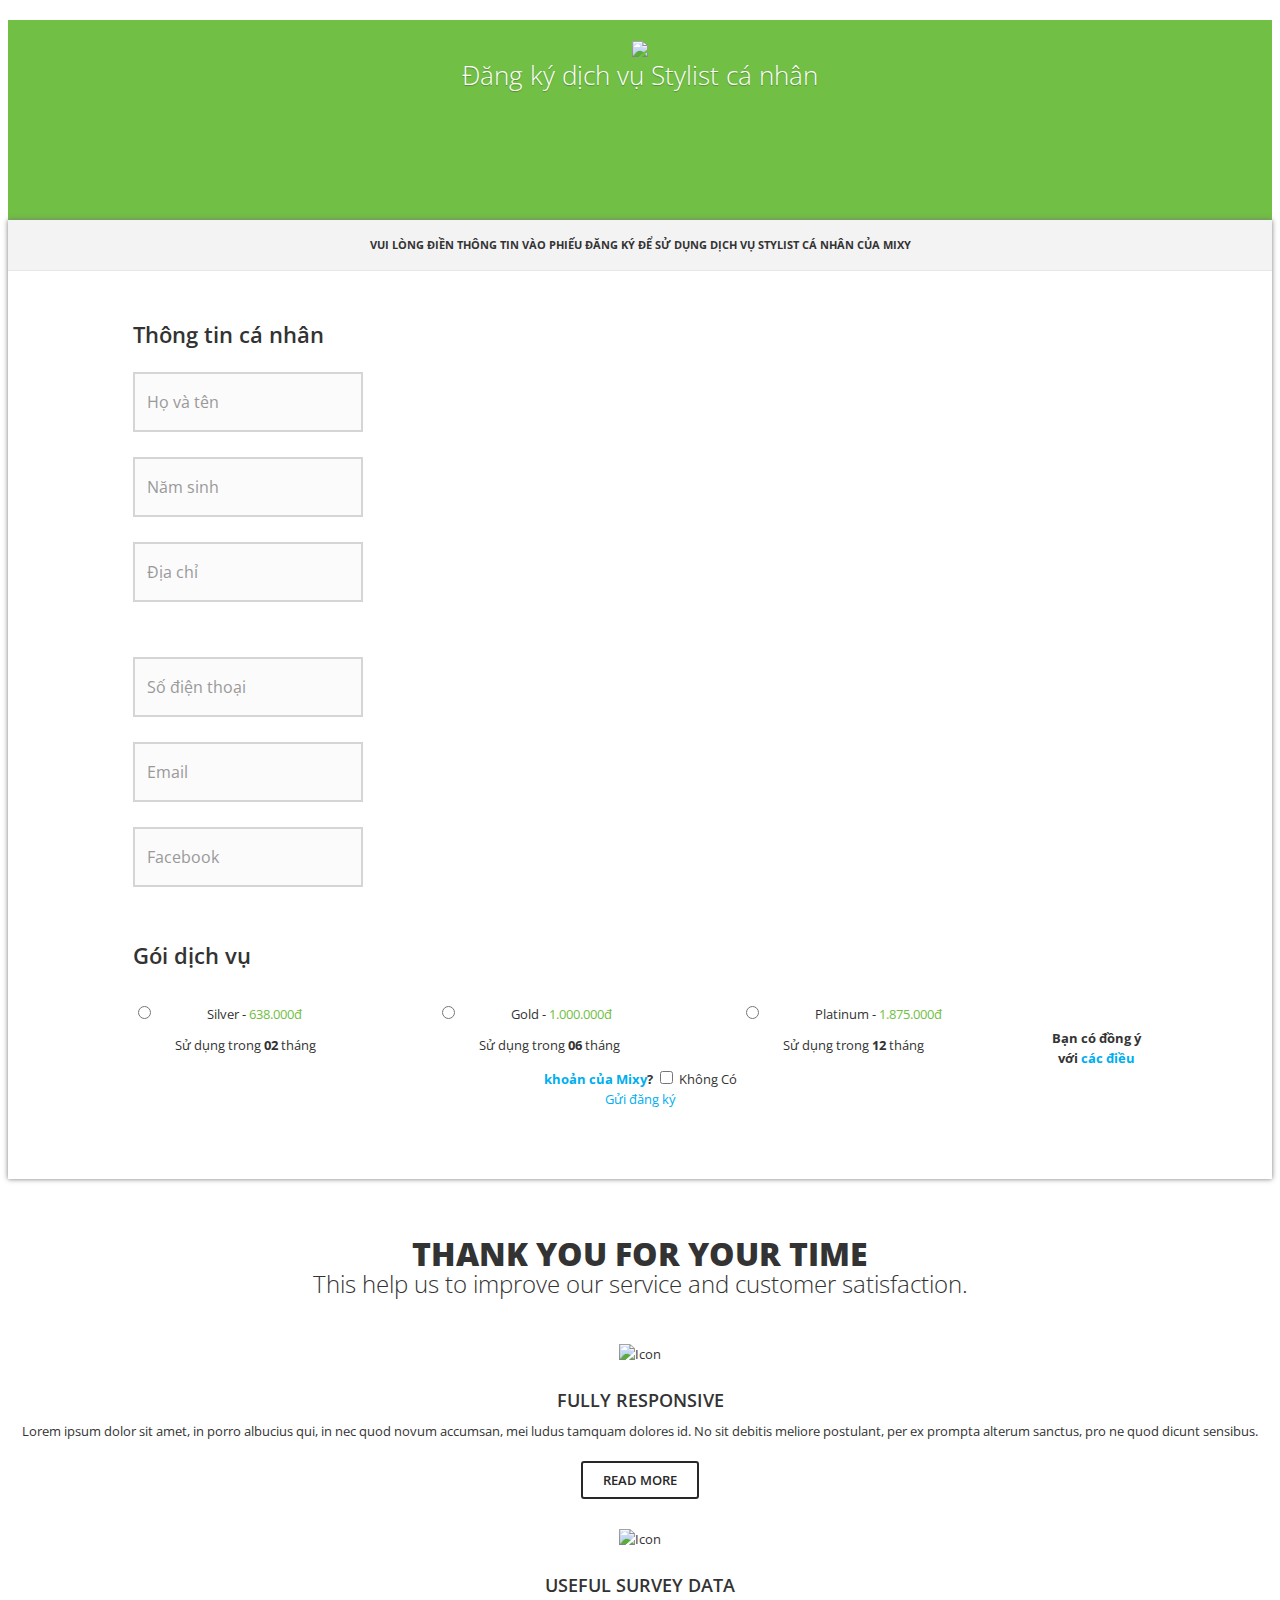
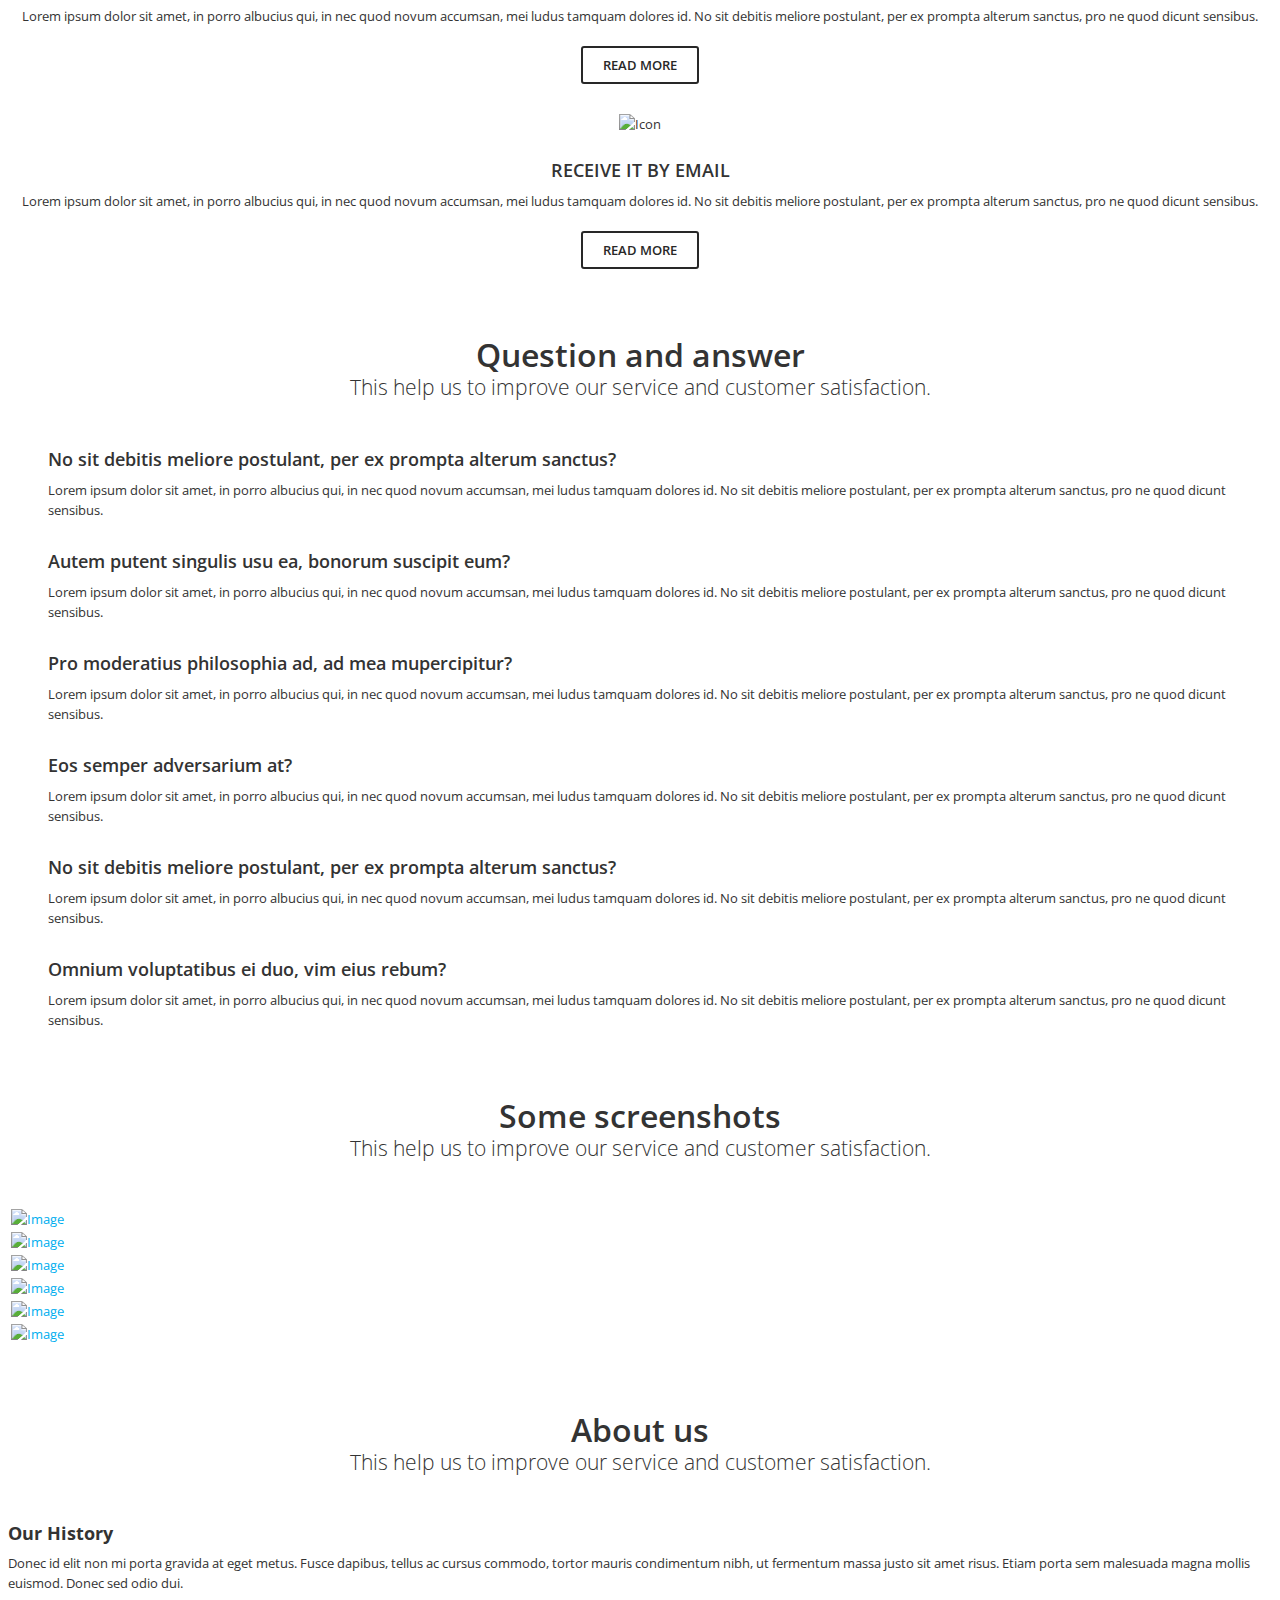
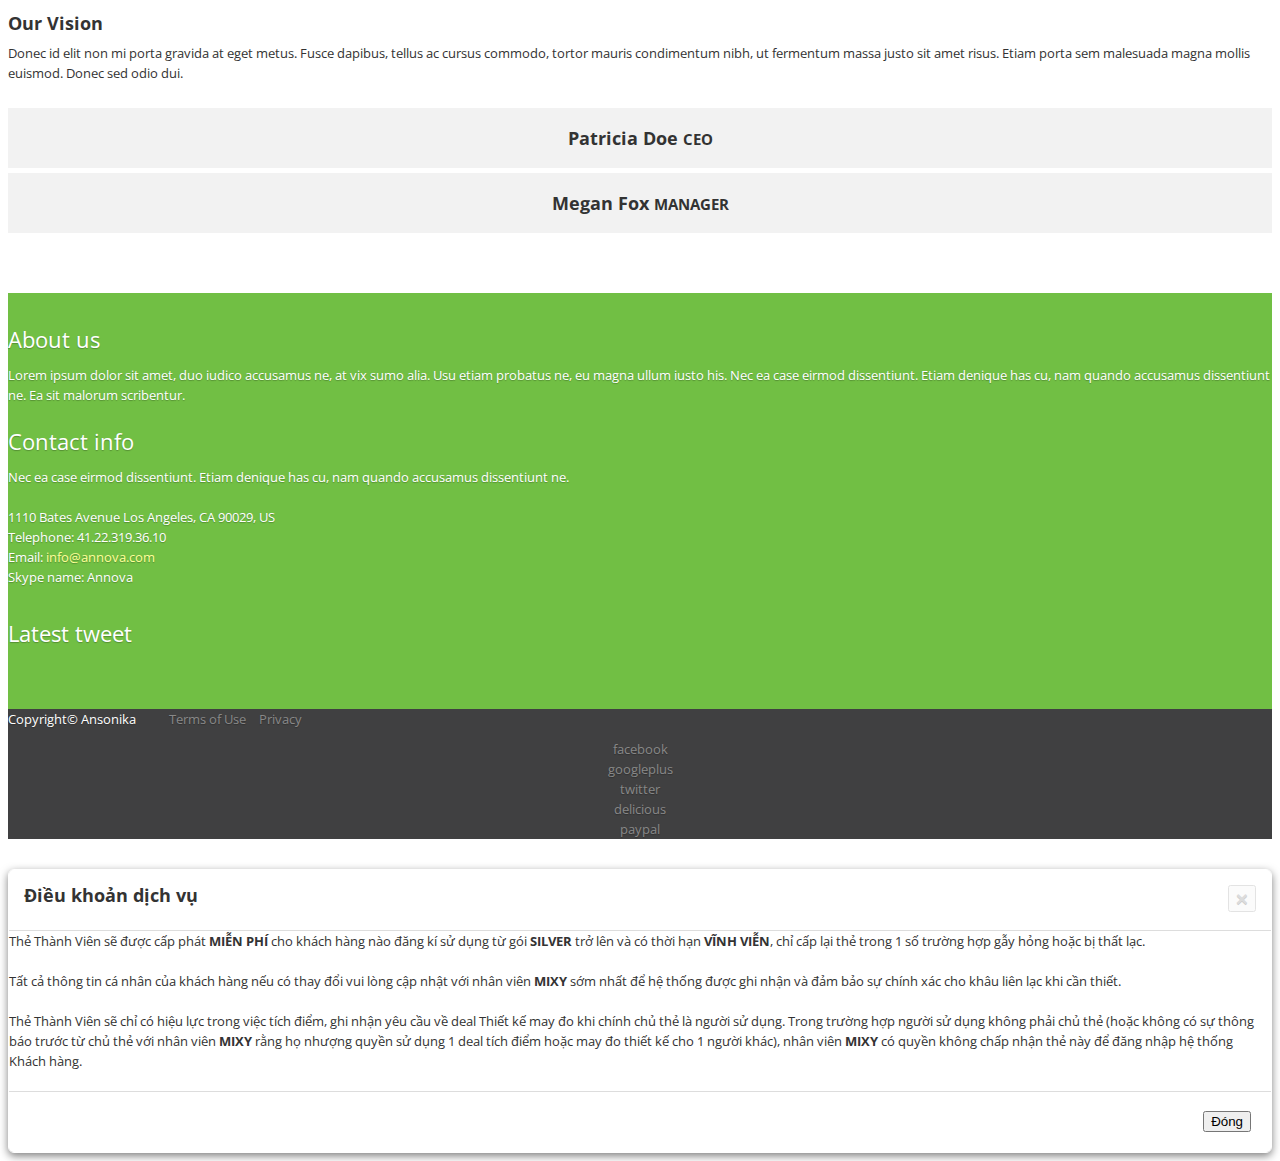
==== commit e8d545ee: "updated submit button" ====
--- a/ps/index.html
+++ b/ps/index.html
@@ -181,7 +181,7 @@
 
 				<div class="row" id="complete">
 					<div class="col-md-12">
-						<button type="button" name="submit-mixy-form" class="button" style="margin-top:30px">Gửi đăng ký</button>
+						<a name="submit-mixy-form" class="button" style="margin-top:30px">Gửi đăng ký</a>
 					</div>
 				</div><!-- end submit step -->
                 
